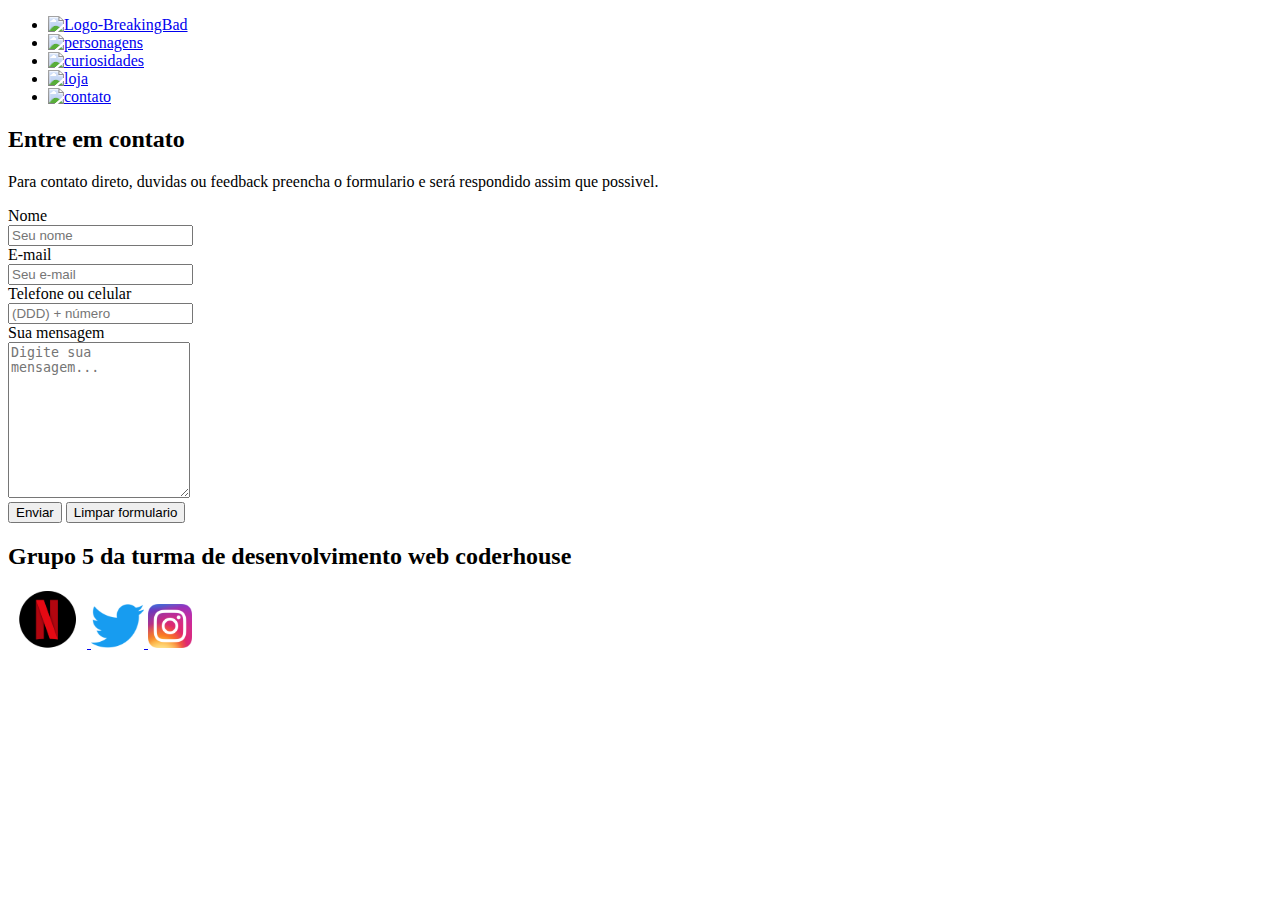
==== pages/contato.html @ 39177e13 "corrigindo" ====
<!DOCTYPE html>
<html lang="pt-BR">

<head>
  <meta charset="UTF-8" />
  <meta http-equiv="X-UA-Compatible" content="IE=edge" />
  <meta name="viewport" content="width=device-width, initial-scale=1.0" />
  <link rel="preconnect" href="https://fonts.googleapis.com">
  <link rel="preconnect" href="https://fonts.gstatic.com" crossorigin>
  <title>Contato</title>
  <link rel="icon"  href="/trabalhofinal/images/Breaking-Bad-Symbol.png">
  <link rel="stylesheet" href="/trabalhofinal/styles/index.css" />
</head>

<body>
  <header>
    <nav>
      <ul class="ul">
        <li> <a href="/trabalhofinal/index.html">
            <img class="logo" src="/trabalhofinal/images/logo.png" alt="Logo-BreakingBad" />
          </a></li>
        <li> <a href="/trabalhofinal/pages/personagens.html">
            <img src="/trabalhofinal/images/personagens.png" alt="personagens" />
          </a></li>
        <li> <a href="/trabalhofinal/pages/curiosidades.html">
            <img src="/trabalhofinal/images/curiosidades.png" alt="curiosidades" />
          </a></li>

        <li> <a href="/trabalhofinal/pages/loja.html"> <img src="/trabalhofinal/images/loja.png" alt="loja" /> </a></li>

        <li><a href="/trabalhofinal/pages/contato.html">
            <img src="/trabalhofinal/images/contato.png" alt="contato" />
          </a></li>
      </ul>
    </nav>
  </header>


  <main class="contato
    ">
    <section class="contact" id="contact">
      <h2 class="section-title">Entre em contato</h2>
      <p>Para contato direto, duvidas ou feedback preencha o formulario e será respondido assim que possivel.</p>



      <form action="https://formspree.io/f/xzbqjkjp" method="POST">
        <div class="label-div">
          <label for="nameInput">Nome</label>
          <br>
          <input type="text" name="name" id="nameInput" placeholder="Seu nome" title="Preencha aqui seu nome">
        </div>

        <div class="label-div">
          <label for="emailInput">E-mail</label>
          <br>
          <input type="email" name="email" id="emailInput" placeholder="Seu e-mail" title="Preencha aqui seu e-mail">
        </div>

        <div class="label-div">
          <label for="phoneInput">Telefone ou celular</label>
          <br>
          <input type="text" name="phone" id="phoneInput" placeholder="(DDD) + número"
            title="Preencha aqui seu número de telefone ou celular">
        </div>

        <div class="label-div">
          <label for="messageArea">Sua mensagem</label>
          <br>
          <textarea name="message" id="messageArea" rows="10" title="Digite aqui a mensagem que deseja enviar"
            placeholder="Digite sua mensagem..."></textarea>
        </div>
        <div id="errorDiv" class="erro"></div>
        <input type="submit" value="Enviar" class="submit-button" id="submit">
        <button type="reset">Limpar formulario</button>
      </form>


    </section>
  </main>
  <footer class="icons">
    <h2>Grupo 5 da turma de desenvolvimento web coderhouse</h2>
    <a href="#">
      <img src="../images/Netflix.svg" alt="icone da netflix" />
    </a>
    <a href="#">
      <img src="../images/Twitter.svg" alt="icone do twitter" />
    </a>
    <a href="#">
      <img src="../images/Instagram.svg" alt="icone do Instagram" />
    </a>
  </footer>
</body>

</html>
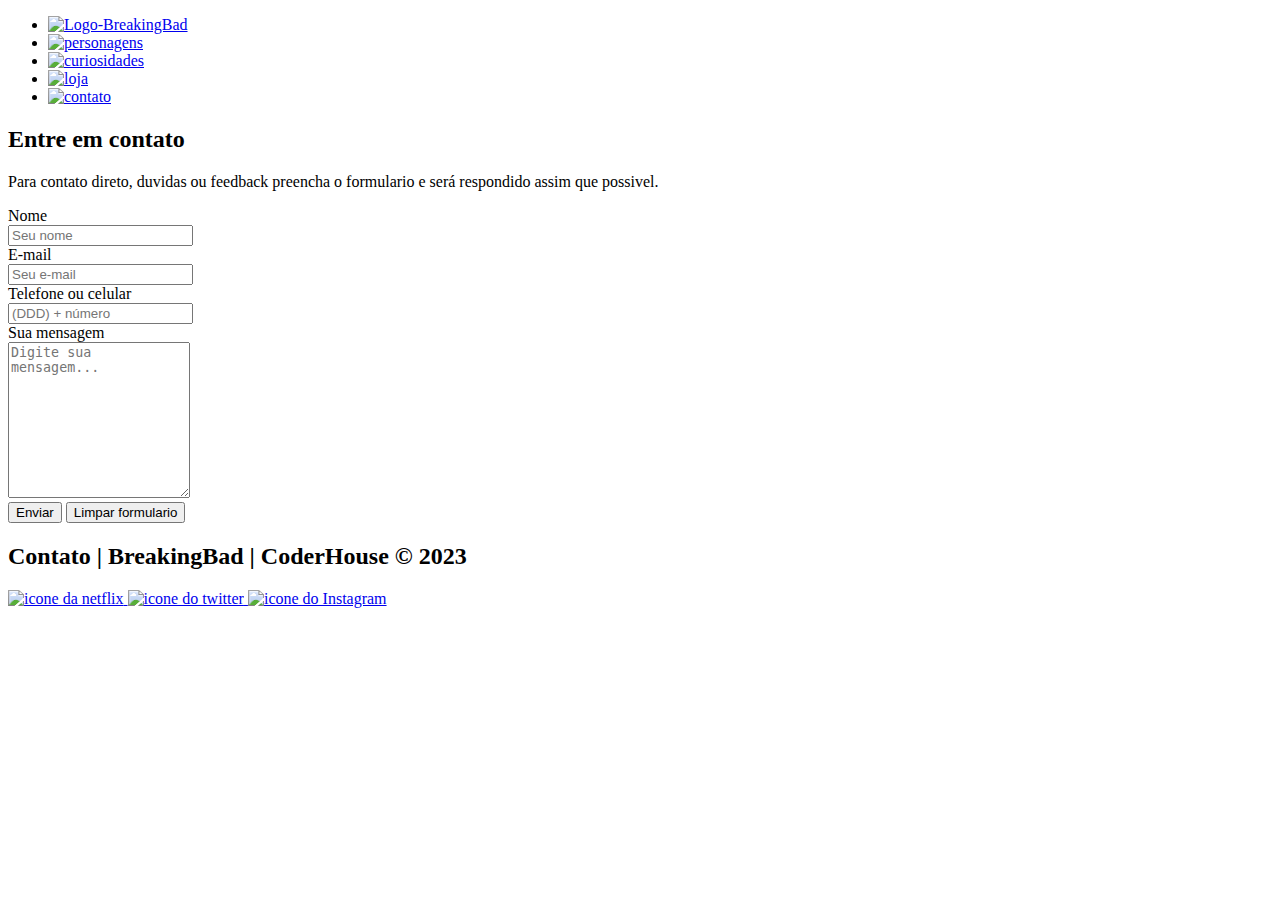
==== commit f02bd6df: "edição" ====
--- a/pages/contato.html
+++ b/pages/contato.html
@@ -8,7 +8,7 @@
   <link rel="preconnect" href="https://fonts.googleapis.com">
   <link rel="preconnect" href="https://fonts.gstatic.com" crossorigin>
   <title>Contato</title>
-  <link rel="icon"  href="/trabalhofinal/images/Breaking-Bad-Symbol.png">
+  <link rel="icon" href="/trabalhofinal/images/Breaking-Bad-Symbol.png">
   <link rel="stylesheet" href="/trabalhofinal/styles/index.css" />
 </head>
 
@@ -79,15 +79,15 @@
     </section>
   </main>
   <footer class="icons">
-    <h2>Grupo 5 da turma de desenvolvimento web coderhouse</h2>
-    <a href="#">
-      <img src="../images/Netflix.svg" alt="icone da netflix" />
+    <h2>Contato | BreakingBad | CoderHouse © 2023</h2>
+    <a href="https://www.netflix.com/br-en/title/70143836?source=35" target="blank">
+      <img src="/trabalhofinal/images/Netflix.svg" alt="icone da netflix" />
     </a>
-    <a href="#">
-      <img src="../images/Twitter.svg" alt="icone do twitter" />
+    <a href="https://twitter.com/BreakingBad" target="blank">
+      <img src="/trabalhofinal/images/Twitter.svg" alt="icone do twitter" />
     </a>
-    <a href="#">
-      <img src="../images/Instagram.svg" alt="icone do Instagram" />
+    <a href="https://www.instagram.com/breakingbad/" target="blank">
+      <img src="/trabalhofinal/images/Instagram.svg" alt="icone do Instagram" />
     </a>
   </footer>
 </body>
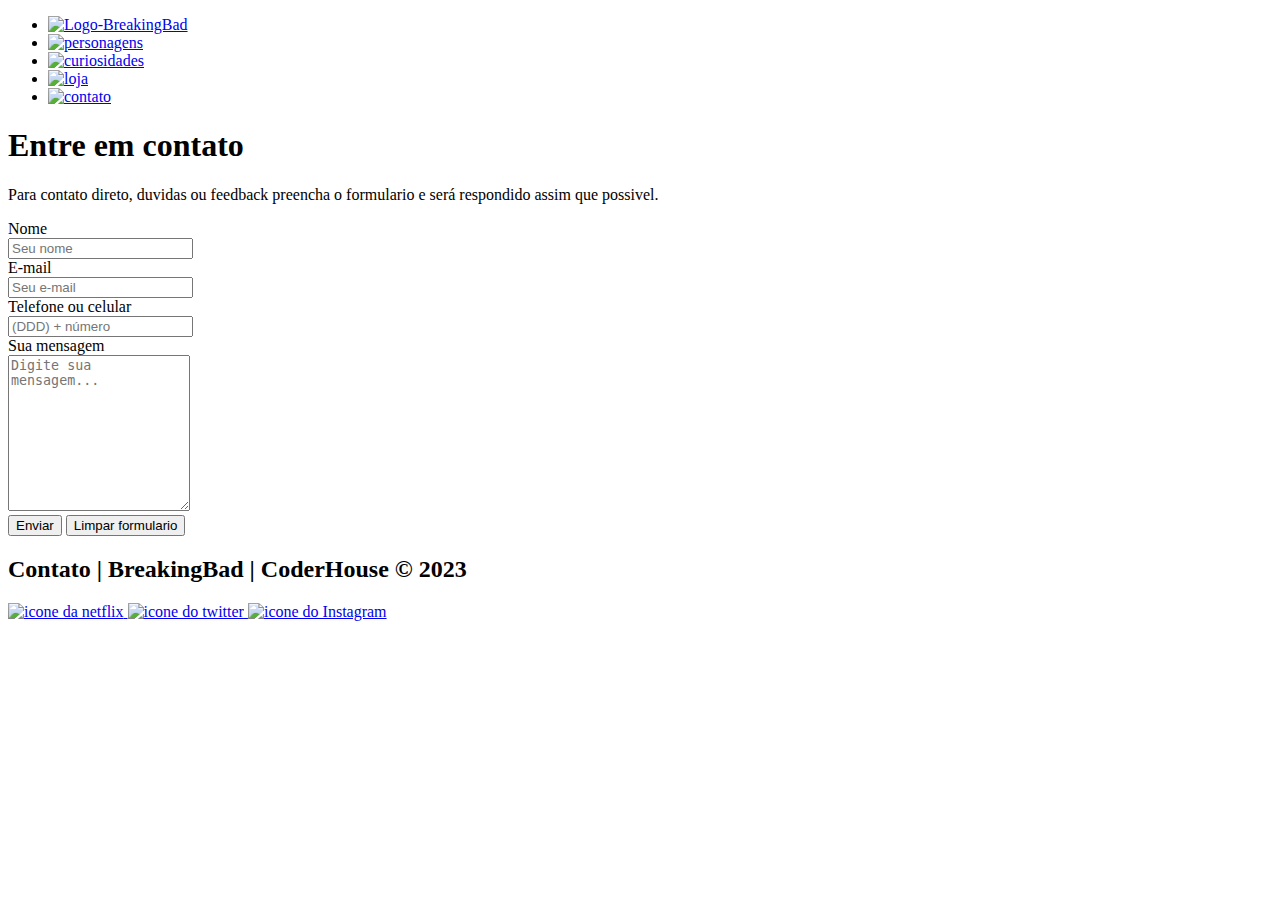
==== commit a5771d1d: "editando" ====
--- a/pages/contato.html
+++ b/pages/contato.html
@@ -36,41 +36,41 @@
   </header>
 
 
-  <main class="contato
-    ">
-    <section class="contact" id="contact">
-      <h2 class="section-title">Entre em contato</h2>
+  <main class="contato">
+
+    <a href="#" class="btn"></a>
+    <section>
+      <h1>Entre em contato</h1>
       <p>Para contato direto, duvidas ou feedback preencha o formulario e será respondido assim que possivel.</p>
 
 
 
       <form action="https://formspree.io/f/xzbqjkjp" method="POST">
-        <div class="label-div">
+        <div class="formulario">
           <label for="nameInput">Nome</label>
           <br>
-          <input type="text" name="name" id="nameInput" placeholder="Seu nome" title="Preencha aqui seu nome">
+          <input type="text" name="name" id="nameInput" placeholder="Seu nome" title="Preencha aqui seu nome"class="caixa">
         </div>
 
-        <div class="label-div">
+        <div class="formulario">
           <label for="emailInput">E-mail</label>
           <br>
-          <input type="email" name="email" id="emailInput" placeholder="Seu e-mail" title="Preencha aqui seu e-mail">
+          <input type="email" name="email" id="emailInput" placeholder="Seu e-mail" title="Preencha aqui seu e-mail"class="caixa">
         </div>
 
-        <div class="label-div">
+        <div class="formulario">
           <label for="phoneInput">Telefone ou celular</label>
           <br>
           <input type="text" name="phone" id="phoneInput" placeholder="(DDD) + número"
-            title="Preencha aqui seu número de telefone ou celular">
+            title="Preencha aqui seu número de telefone ou celular"class="caixa">
         </div>
 
-        <div class="label-div">
+        <div class="formulario">
           <label for="messageArea">Sua mensagem</label>
           <br>
-          <textarea name="message" id="messageArea" rows="10" title="Digite aqui a mensagem que deseja enviar"
-            placeholder="Digite sua mensagem..."></textarea>
+          <textarea  name="message" id="messageArea" rows="10" title="Digite aqui a mensagem que deseja enviar"
+            placeholder="Digite sua mensagem..." class="caixa"></textarea>
         </div>
-        <div id="errorDiv" class="erro"></div>
         <input type="submit" value="Enviar" class="submit-button" id="submit">
         <button type="reset">Limpar formulario</button>
       </form>
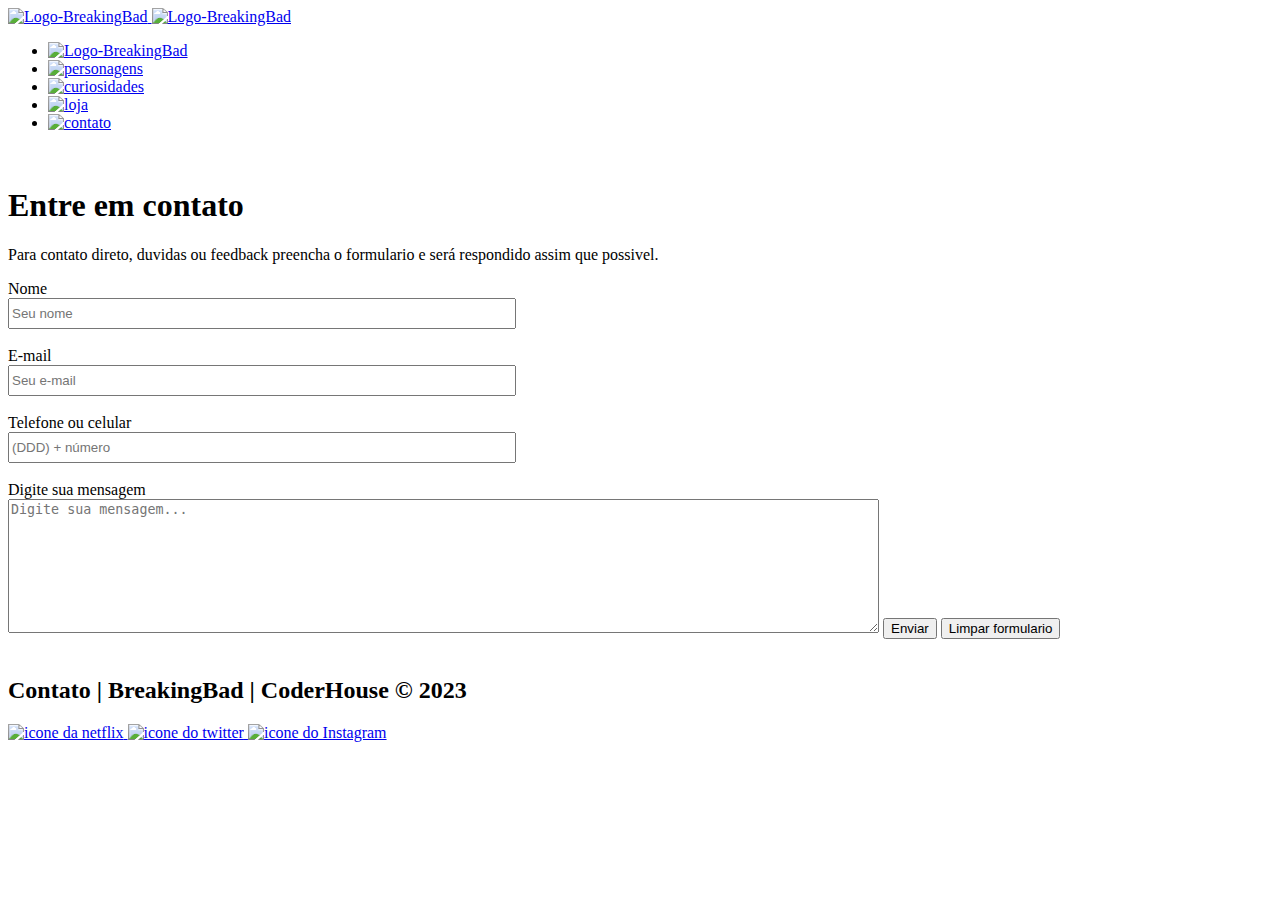
==== commit 04d78fbc: "editando compatibilidade" ====
--- a/pages/contato.html
+++ b/pages/contato.html
@@ -5,8 +5,9 @@
   <meta charset="UTF-8" />
   <meta http-equiv="X-UA-Compatible" content="IE=edge" />
   <meta name="viewport" content="width=device-width, initial-scale=1.0" />
-  <link rel="preconnect" href="https://fonts.googleapis.com">
-  <link rel="preconnect" href="https://fonts.gstatic.com" crossorigin>
+ 
+  <!-- <link rel="stylesheet" href="https://stackpath.bootstrapcdn.com/bootstrap/4.1.3/css/bootstrap.min.css" 
+    integrity="sha384-MCw98/SFnGE8fJT3GXwEOngsV7Zt27NXFoaoApmYm81iuXoPkFOJwJ8ERdknLPMO" crossorigin="anonymous"> -->
   <title>Contato</title>
   <link rel="icon" href="/trabalhofinal/images/Breaking-Bad-Symbol.png">
   <link rel="stylesheet" href="/trabalhofinal/styles/index.css" />
@@ -14,8 +15,22 @@
 
 <body>
   <header>
-    <nav>
-      <ul class="ul">
+    <nav class="logo-mobile">
+ 
+      <a class="menu-logo" href="/trabalhofinal/pages/menu.html">
+         <img class="" src="/trabalhofinal/images/menu icon.png" alt="Logo-BreakingBad" />
+       </a>
+ 
+      <a class="bb" href="#">
+         <img src="/trabalhofinal/images/logo.png" alt="Logo-BreakingBad" />
+       </a>
+  
+   </nav>
+    <nav class="menu">
+
+      
+      <ul>
+
         <li> <a href="/trabalhofinal/index.html">
             <img class="logo" src="/trabalhofinal/images/logo.png" alt="Logo-BreakingBad" />
           </a></li>
@@ -34,7 +49,7 @@
       </ul>
     </nav>
   </header>
-
+<br>
 
   <main class="contato">
 
@@ -46,34 +61,38 @@
 
 
       <form action="https://formspree.io/f/xzbqjkjp" method="POST">
-        <div class="formulario">
-          <label for="nameInput">Nome</label>
+        <div>
+          <label>Nome</label>
           <br>
-          <input type="text" name="name" id="nameInput" placeholder="Seu nome" title="Preencha aqui seu nome"class="caixa">
+          <input type="text"  placeholder="Seu nome" title="Preencha aqui seu nome"
+            class="caixa"style="width: 500px; height: 25px">
         </div>
-
-        <div class="formulario">
-          <label for="emailInput">E-mail</label>
+        <br>
+        <div>
+          <label>E-mail</label>
           <br>
-          <input type="email" name="email" id="emailInput" placeholder="Seu e-mail" title="Preencha aqui seu e-mail"class="caixa">
+          <input type="email" placeholder="Seu e-mail" title="Preencha aqui seu e-mail"
+            class="caixa" style="width: 500px; height: 25px">
         </div>
-
-        <div class="formulario">
-          <label for="phoneInput">Telefone ou celular</label>
+        <br>
+        <div>
+          <label>Telefone ou celular</label>
           <br>
-          <input type="text" name="phone" id="phoneInput" placeholder="(DDD) + número"
-            title="Preencha aqui seu número de telefone ou celular"class="caixa">
+          <input type="number" placeholder="(DDD) + número"
+            title="Preencha aqui seu número de telefone ou celular" class="caixa"style="width: 500px; height: 25px">
         </div>
-
-        <div class="formulario">
-          <label for="messageArea">Sua mensagem</label>
-          <br>
-          <textarea  name="message" id="messageArea" rows="10" title="Digite aqui a mensagem que deseja enviar"
-            placeholder="Digite sua mensagem..." class="caixa"></textarea>
-        </div>
-        <input type="submit" value="Enviar" class="submit-button" id="submit">
-        <button type="reset">Limpar formulario</button>
-      </form>
+        <br>
+       <div> 
+        
+        
+        <label>Digite sua mensagem</label>
+        <br>
+        <textarea   rows="10" placeholder="Digite sua mensagem..." title="Preencha aqui sua mensagem"class="caixa" style="width: 865px; height: 128px;"></textarea>
+        <input type="submit" value="Enviar" class="button" id="submit">
+        <button class="button" type="reset">Limpar formulario</button>
+      </div>
+      <br>
+    </form>
 
 
     </section>
@@ -90,6 +109,11 @@
       <img src="/trabalhofinal/images/Instagram.svg" alt="icone do Instagram" />
     </a>
   </footer>
+  
+  <!-- <script src="https://code.jquery.com/jquery-3.3.1.slim.min.js" integrity="sha384-q8i/X+965DzO0rT7abK41JStQIAqVgRVzpbzo5smXKp4YfRvH+8abtTE1Pi6jizo" crossorigin="anonymous"></script>
+  <script src="https://cdnjs.cloudflare.com/ajax/libs/popper.js/1.14.3/umd/popper.min.js" integrity="sha384-ZMP7rVo3mIykV+2+9J3UJ46jBk0WLaUAdn689aCwoqbBJiSnjAK/l8WvCWPIPm49" crossorigin="anonymous"></script>
+  <script src="https://stackpath.bootstrapcdn.com/bootstrap/4.1.3/js/bootstrap.min.js" integrity="sha384-ChfqqxuZUCnJSK3+MXmPNIyE6ZbWh2IMqE241rYiqJxyMiZ6OW/JmZQ5stwEULTy" crossorigin="anonymous"></script> -->
+
 </body>
 
 </html>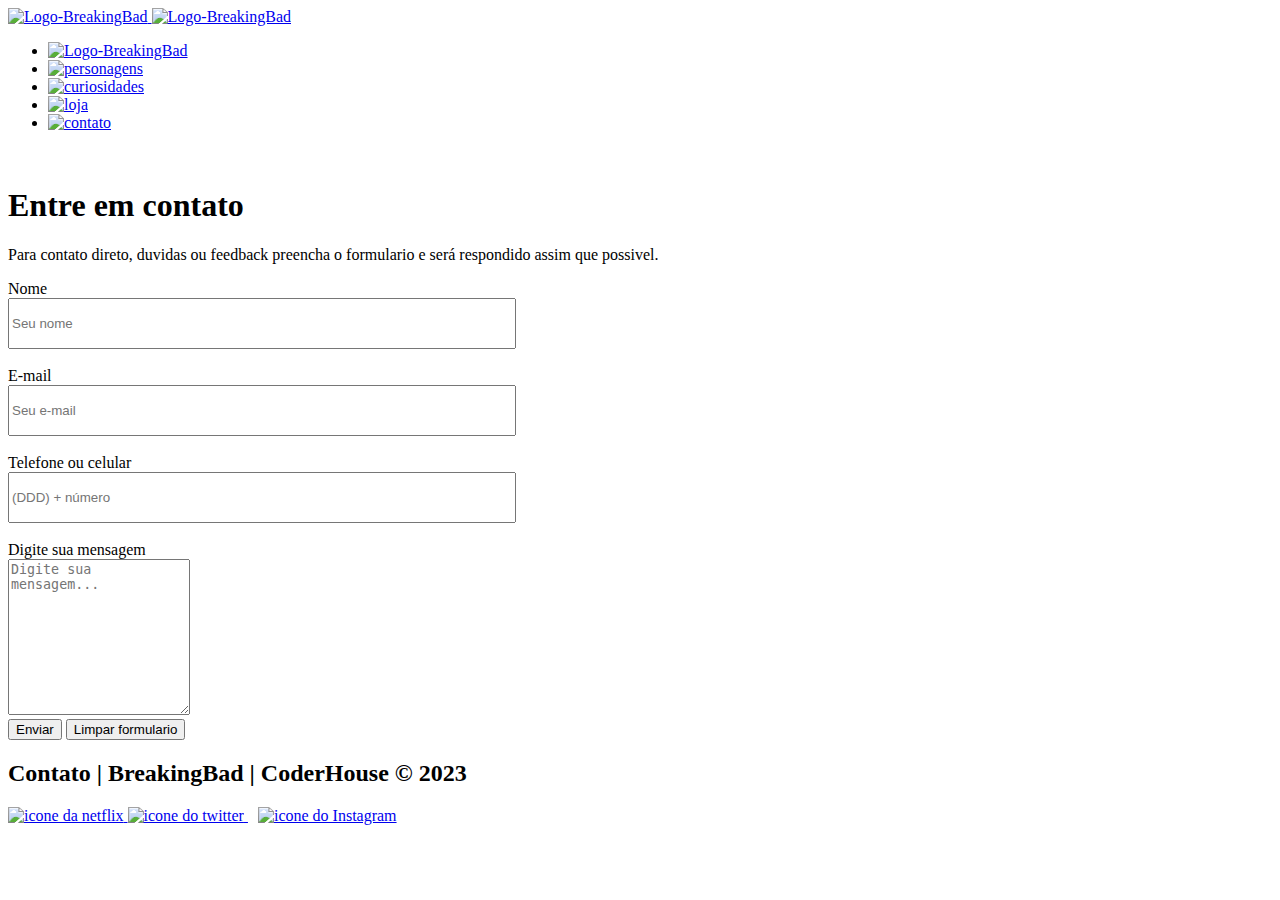
==== commit 32bac188: "editando geral" ====
--- a/pages/contato.html
+++ b/pages/contato.html
@@ -5,15 +5,16 @@
   <meta charset="UTF-8" />
   <meta http-equiv="X-UA-Compatible" content="IE=edge" />
   <meta name="viewport" content="width=device-width, initial-scale=1.0" />
+     <!-- CSS -->
+     <link rel="stylesheet" href="https://stackpath.bootstrapcdn.com/bootstrap/4.1.3/css/bootstrap.min.css" integrity="sha384-MCw98/SFnGE8fJT3GXwEOngsV7Zt27NXFoaoApmYm81iuXoPkFOJwJ8ERdknLPMO" crossorigin="anonymous">
+     <link rel="stylesheet" href="./styles/index.css">
  
-  <!-- <link rel="stylesheet" href="https://stackpath.bootstrapcdn.com/bootstrap/4.1.3/css/bootstrap.min.css" 
-    integrity="sha384-MCw98/SFnGE8fJT3GXwEOngsV7Zt27NXFoaoApmYm81iuXoPkFOJwJ8ERdknLPMO" crossorigin="anonymous"> -->
-  <title>Contato</title>
+     <title>Contato</title>
   <link rel="icon" href="/trabalhofinal/images/Breaking-Bad-Symbol.png">
   <link rel="stylesheet" href="/trabalhofinal/styles/index.css" />
 </head>
 
-<body>
+<body class="igm-ctt">
   <header>
     <nav class="logo-mobile">
  
@@ -51,7 +52,7 @@
   </header>
 <br>
 
-  <main class="contato">
+  <main class="caixa">
 
     <a href="#" class="btn"></a>
     <section>
@@ -64,22 +65,22 @@
         <div>
           <label>Nome</label>
           <br>
-          <input type="text"  placeholder="Seu nome" title="Preencha aqui seu nome"
-            class="caixa"style="width: 500px; height: 25px">
+          <input class="texto"type="text"  placeholder="Seu nome" title="Preencha aqui seu nome"
+          style="width: 500px; height: 45px">
         </div>
         <br>
         <div>
           <label>E-mail</label>
           <br>
-          <input type="email" placeholder="Seu e-mail" title="Preencha aqui seu e-mail"
-            class="caixa" style="width: 500px; height: 25px">
+          <input class="texto"type="email" placeholder="Seu e-mail" title="Preencha aqui seu e-mail"
+            style="width: 500px; height: 45px" >
         </div>
         <br>
         <div>
           <label>Telefone ou celular</label>
           <br>
-          <input type="number" placeholder="(DDD) + número"
-            title="Preencha aqui seu número de telefone ou celular" class="caixa"style="width: 500px; height: 25px">
+          <input class="texto"type="number" placeholder="(DDD) + número"
+            title="Preencha aqui seu número de telefone ou celular"style="width: 500px; height: 45px">
         </div>
         <br>
        <div> 
@@ -87,17 +88,16 @@
         
         <label>Digite sua mensagem</label>
         <br>
-        <textarea   rows="10" placeholder="Digite sua mensagem..." title="Preencha aqui sua mensagem"class="caixa" style="width: 865px; height: 128px;"></textarea>
-        <input type="submit" value="Enviar" class="button" id="submit">
-        <button class="button" type="reset">Limpar formulario</button>
+        <textarea class="texto"  rows="10" placeholder="Digite sua mensagem..." title="Preencha aqui sua mensagem" ></textarea>
+        <br>
+        <input type="submit" value="Enviar" class="botao" id="submit">
+        <button class="botao" type="reset">Limpar formulario</button>
       </div>
-      <br>
+      
     </form>
-
-
     </section>
   </main>
-  <footer class="icons">
+  <footer class="footer">
     <h2>Contato | BreakingBad | CoderHouse © 2023</h2>
     <a href="https://www.netflix.com/br-en/title/70143836?source=35" target="blank">
       <img src="/trabalhofinal/images/Netflix.svg" alt="icone da netflix" />
@@ -106,7 +106,7 @@
       <img src="/trabalhofinal/images/Twitter.svg" alt="icone do twitter" />
     </a>
     <a href="https://www.instagram.com/breakingbad/" target="blank">
-      <img src="/trabalhofinal/images/Instagram.svg" alt="icone do Instagram" />
+      <img src="/trabalhofinal/images/Instagram.svg" alt="icone do Instagram" style="margin-left: 10px ;" />
     </a>
   </footer>
   
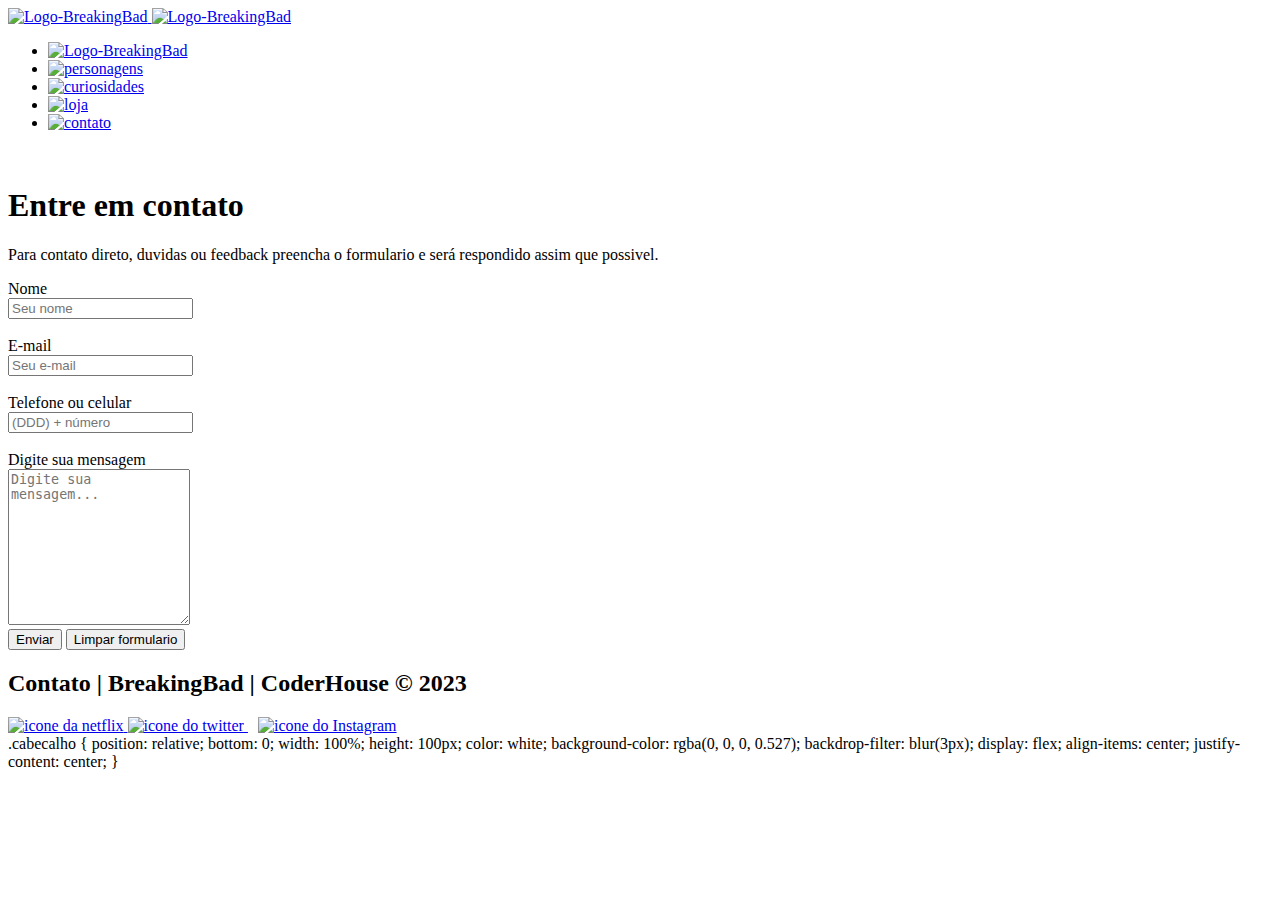
==== commit 868a4567: "editando tamanho das letras" ====
--- a/pages/contato.html
+++ b/pages/contato.html
@@ -22,7 +22,7 @@
          <img class="" src="/trabalhofinal/images/menu icon.png" alt="Logo-BreakingBad" />
        </a>
  
-      <a class="bb" href="#">
+      <a class="bb" href="/trabalhofinal/index.html">
          <img src="/trabalhofinal/images/logo.png" alt="Logo-BreakingBad" />
        </a>
   
@@ -66,21 +66,21 @@
           <label>Nome</label>
           <br>
           <input class="texto"type="text"  placeholder="Seu nome" title="Preencha aqui seu nome"
-          style="width: 500px; height: 45px">
+          >
         </div>
         <br>
         <div>
           <label>E-mail</label>
           <br>
           <input class="texto"type="email" placeholder="Seu e-mail" title="Preencha aqui seu e-mail"
-            style="width: 500px; height: 45px" >
+            >
         </div>
         <br>
         <div>
           <label>Telefone ou celular</label>
           <br>
           <input class="texto"type="number" placeholder="(DDD) + número"
-            title="Preencha aqui seu número de telefone ou celular"style="width: 500px; height: 45px">
+            title="Preencha aqui seu número de telefone ou celular" >
         </div>
         <br>
        <div> 
@@ -97,15 +97,16 @@
     </form>
     </section>
   </main>
-  <footer class="footer">
+  
+  <footer class="cabecalho">
     <h2>Contato | BreakingBad | CoderHouse © 2023</h2>
-    <a href="https://www.netflix.com/br-en/title/70143836?source=35" target="blank">
+    <a class="footer-icon" href="https://www.netflix.com/br-en/title/70143836?source=35" target="blank">
       <img src="/trabalhofinal/images/Netflix.svg" alt="icone da netflix" />
     </a>
-    <a href="https://twitter.com/BreakingBad" target="blank">
+    <a class="footer-icon" href="https://twitter.com/BreakingBad" target="blank">
       <img src="/trabalhofinal/images/Twitter.svg" alt="icone do twitter" />
     </a>
-    <a href="https://www.instagram.com/breakingbad/" target="blank">
+    <a class="footer-icon" href="https://www.instagram.com/breakingbad/" target="blank">
       <img src="/trabalhofinal/images/Instagram.svg" alt="icone do Instagram" style="margin-left: 10px ;" />
     </a>
   </footer>
@@ -116,4 +117,16 @@
 
 </body>
 
-</html>+</html>.cabecalho {
+  position: relative;
+  bottom: 0;
+  width: 100%;
+  height: 100px;
+  color: white;
+  background-color: rgba(0, 0, 0, 0.527);
+  backdrop-filter: blur(3px);
+  display: flex;
+  align-items: center;
+  justify-content: center;
+
+}
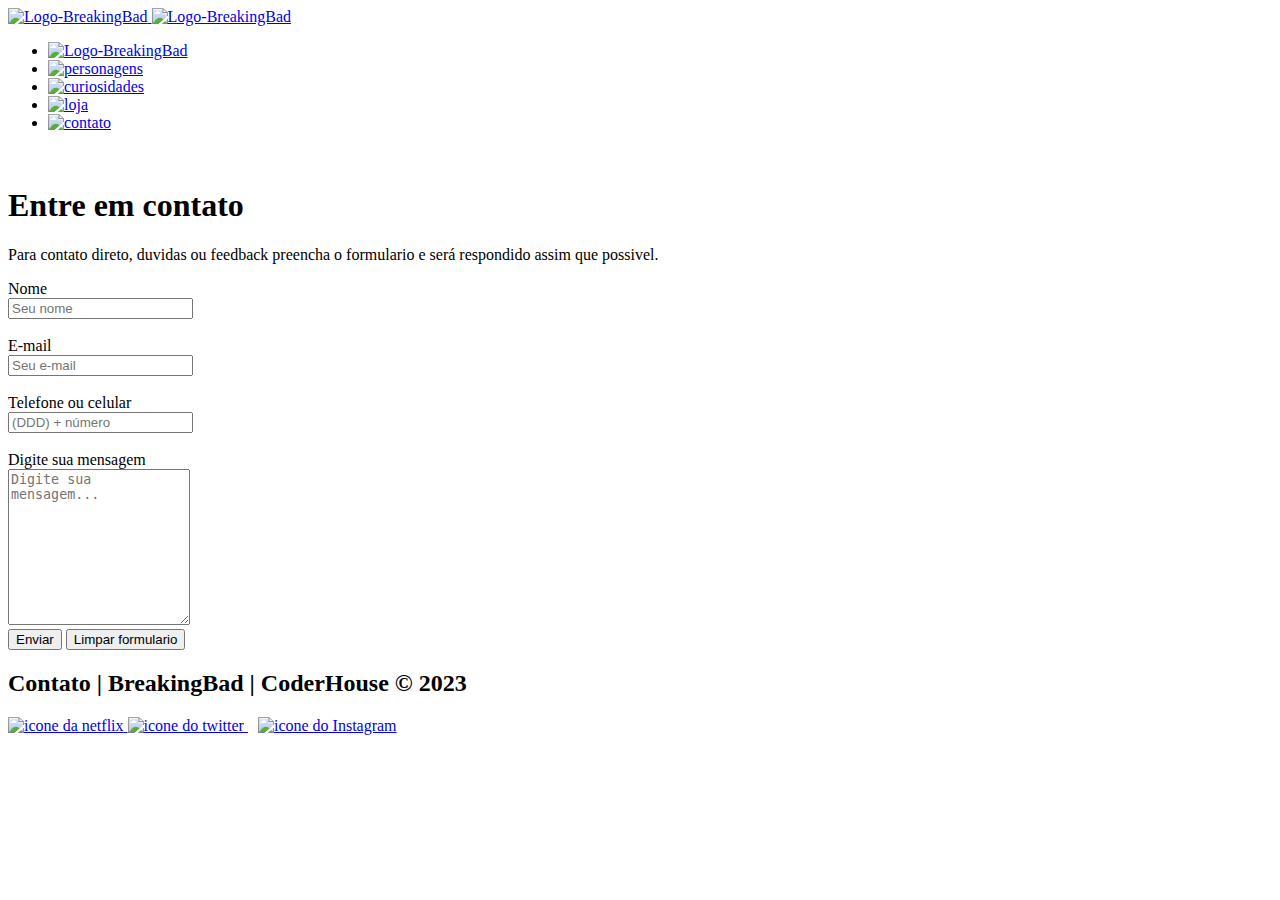
==== commit ffdbfde4: "editando pagina de loja mobile" ====
--- a/pages/contato.html
+++ b/pages/contato.html
@@ -117,16 +117,4 @@
 
 </body>
 
-</html>.cabecalho {
-  position: relative;
-  bottom: 0;
-  width: 100%;
-  height: 100px;
-  color: white;
-  background-color: rgba(0, 0, 0, 0.527);
-  backdrop-filter: blur(3px);
-  display: flex;
-  align-items: center;
-  justify-content: center;
-
-}
+</html>
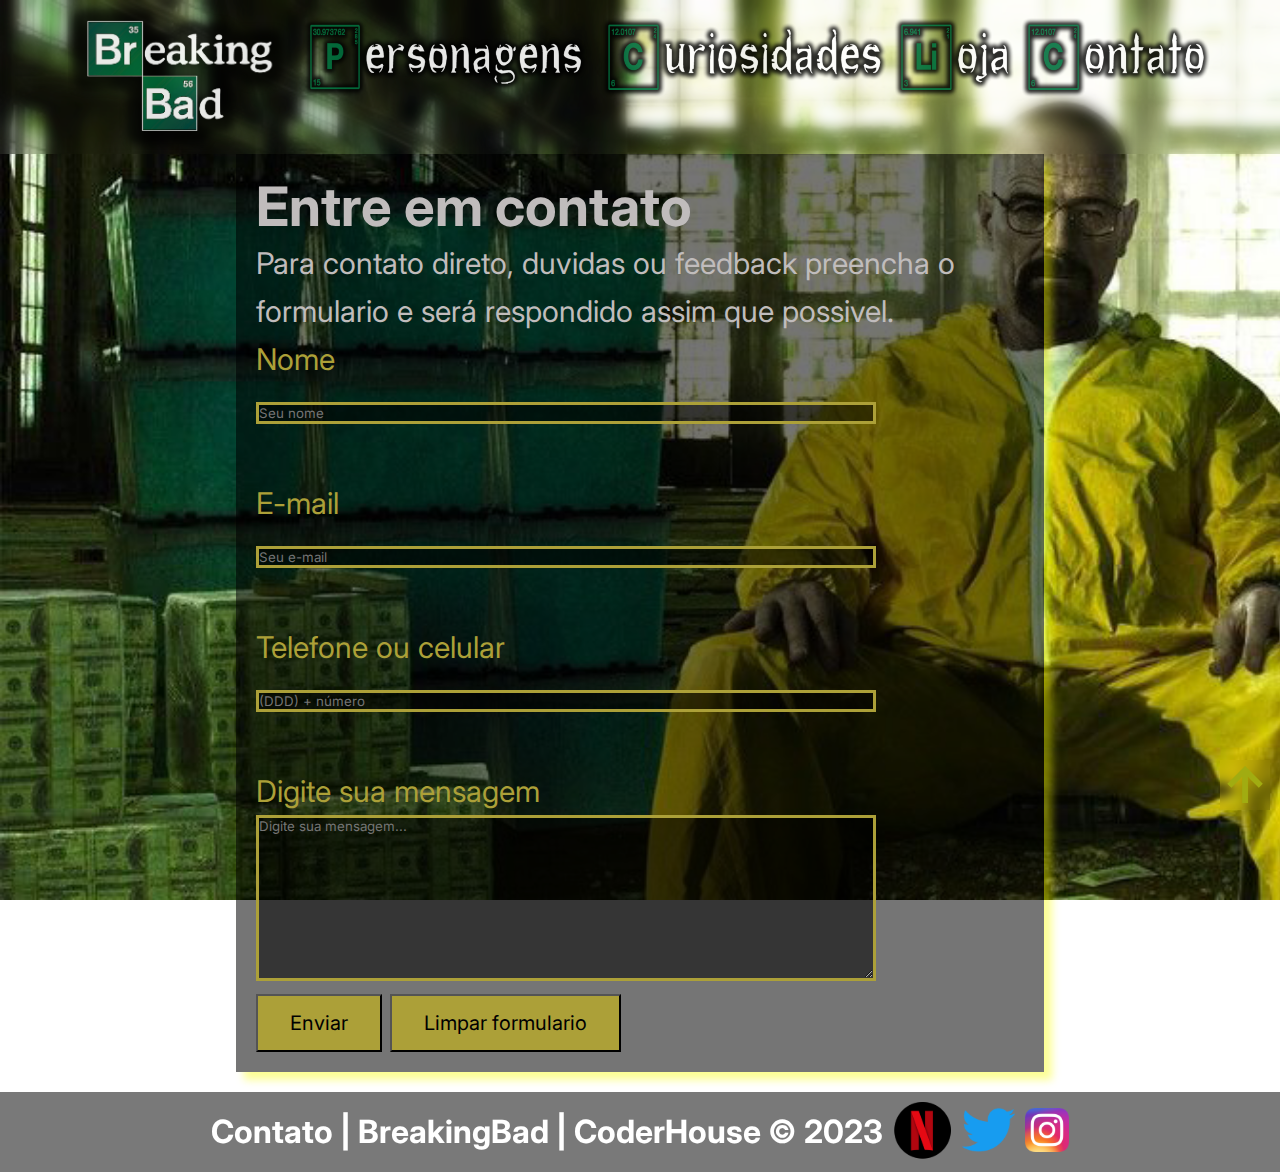
==== commit c40ca922: "editando" ====
--- a/pages/contato.html
+++ b/pages/contato.html
@@ -1,120 +1,170 @@
 <!DOCTYPE html>
 <html lang="pt-BR">
+  <head>
+    <meta charset="UTF-8" />
+    <meta http-equiv="X-UA-Compatible" content="IE=edge" />
+    <meta name="viewport" content="width=device-width, initial-scale=1.0" />
+    <!-- CSS -->
+    <link
+      rel="stylesheet"
+      href="https://stackpath.bootstrapcdn.com/bootstrap/4.1.3/css/bootstrap.min.css"
+      integrity="sha384-MCw98/SFnGE8fJT3GXwEOngsV7Zt27NXFoaoApmYm81iuXoPkFOJwJ8ERdknLPMO"
+      crossorigin="anonymous"
+    />
+    <link rel="stylesheet" href="./styles/index.css" />
 
-<head>
-  <meta charset="UTF-8" />
-  <meta http-equiv="X-UA-Compatible" content="IE=edge" />
-  <meta name="viewport" content="width=device-width, initial-scale=1.0" />
-     <!-- CSS -->
-     <link rel="stylesheet" href="https://stackpath.bootstrapcdn.com/bootstrap/4.1.3/css/bootstrap.min.css" integrity="sha384-MCw98/SFnGE8fJT3GXwEOngsV7Zt27NXFoaoApmYm81iuXoPkFOJwJ8ERdknLPMO" crossorigin="anonymous">
-     <link rel="stylesheet" href="./styles/index.css">
- 
-     <title>Contato</title>
-  <link rel="icon" href="/trabalhofinal/images/Breaking-Bad-Symbol.png">
-  <link rel="stylesheet" href="/trabalhofinal/styles/index.css" />
-</head>
+    <title>Contato</title>
+    <link rel="icon" href="./../images/Breaking-Bad-Symbol.png" />
+    <link rel="stylesheet" href="./../styles/index.css" />
+  </head>
 
-<body class="igm-ctt">
-  <header>
-    <nav class="logo-mobile">
- 
-      <a class="menu-logo" href="/trabalhofinal/pages/menu.html">
-         <img class="" src="/trabalhofinal/images/menu icon.png" alt="Logo-BreakingBad" />
-       </a>
- 
-      <a class="bb" href="/trabalhofinal/index.html">
-         <img src="/trabalhofinal/images/logo.png" alt="Logo-BreakingBad" />
-       </a>
-  
-   </nav>
-    <nav class="menu">
+  <body class="igm-ctt">
+    <header>
+      <nav class="logo-mobile">
+        <a class="menu-logo" href="./../pages/menu.html">
+          <img
+            class=""
+            src="./../images/menu icon.png"
+            alt="Logo-BreakingBad"
+          />
+        </a>
 
-      
-      <ul>
+        <a class="bb" href="./../index.html">
+          <img src="./../images/logo.png" alt="Logo-BreakingBad" />
+        </a>
+      </nav>
+      <nav class="menu">
+        <ul>
+          <li>
+            <a href="./../index.html">
+              <img
+                class="logo"
+                src="./../images/logo.png"
+                alt="Logo-BreakingBad"
+              />
+            </a>
+          </li>
+          <li>
+            <a href="./../pages/personagens.html">
+              <img src="./../images/personagens.png" alt="personagens" />
+            </a>
+          </li>
+          <li>
+            <a href="./../pages/curiosidades.html">
+              <img src="./../images/curiosidades.png" alt="curiosidades" />
+            </a>
+          </li>
 
-        <li> <a href="/trabalhofinal/index.html">
-            <img class="logo" src="/trabalhofinal/images/logo.png" alt="Logo-BreakingBad" />
-          </a></li>
-        <li> <a href="/trabalhofinal/pages/personagens.html">
-            <img src="/trabalhofinal/images/personagens.png" alt="personagens" />
-          </a></li>
-        <li> <a href="/trabalhofinal/pages/curiosidades.html">
-            <img src="/trabalhofinal/images/curiosidades.png" alt="curiosidades" />
-          </a></li>
+          <li>
+            <a href="./../pages/loja.html">
+              <img src="./../images/loja.png" alt="loja" />
+            </a>
+          </li>
 
-        <li> <a href="/trabalhofinal/pages/loja.html"> <img src="/trabalhofinal/images/loja.png" alt="loja" /> </a></li>
+          <li>
+            <a href="./../pages/contato.html">
+              <img src="./../images/contato.png" alt="contato" />
+            </a>
+          </li>
+        </ul>
+      </nav>
+    </header>
 
-        <li><a href="/trabalhofinal/pages/contato.html">
-            <img src="/trabalhofinal/images/contato.png" alt="contato" />
-          </a></li>
-      </ul>
-    </nav>
-  </header>
-<br>
+    <main class="box">
+      <a href="#" class="btn"></a>
+      <section>
+        <h1>Entre em contato</h1>
+        <p>
+          Para contato direto, duvidas ou feedback preencha o formulario e será
+          respondido assim que possivel.
+        </p>
 
-  <main class="caixa">
+        <form action="https://formspree.io/f/xzbqjkjp" method="POST">
+          <div>
+            <label for="fname">Nome</label>
+            <br />
+            <input
+              class="texto"
+              type="text"
+              id="fname"
+              name="fname"
+              placeholder="Seu nome"
+              title="Preencha aqui seu nome"
+            />
+          </div>
+          <br />
+          <div>
+            <label>E-mail</label>
+            <br />
+            <input
+              class="texto"
+              type="email"
+              placeholder="Seu e-mail"
+              title="Preencha aqui seu e-mail"
+            />
+          </div>
+          <br />
+          <div>
+            <label>Telefone ou celular</label>
+            <br />
+            <input
+              class="texto"
+              type="number"
+              placeholder="(DDD) + número"
+              title="Preencha aqui seu número de telefone ou celular"
+            />
+          </div>
+          <br />
+          <div>
+            <label>Digite sua mensagem</label>
+            <br />
+            <textarea
+              class="texto"
+              rows="10"
+              placeholder="Digite sua mensagem..."
+              title="Preencha aqui sua mensagem"
+            ></textarea>
+            <br />
+            <button type="submit" value="Enviar" class="botao" id="submit">
+              Enviar
+            </button>
+            <button class="botao" type="reset">Limpar formulario</button>
+          </div>
+        </form>
+      </section>
+    </main>
 
-    <a href="#" class="btn"></a>
-    <section>
-      <h1>Entre em contato</h1>
-      <p>Para contato direto, duvidas ou feedback preencha o formulario e será respondido assim que possivel.</p>
+    <footer class="cabecalho">
+      <h2>Contato | BreakingBad | CoderHouse © 2023</h2>
+      <a
+        class="footer-icon"
+        href="https://www.netflix.com/br-en/title/70143836?source=35"
+        target="blank"
+      >
+        <img src="./../images/Netflix.svg" alt="icone da netflix" />
+      </a>
+      <a
+        class="footer-icon"
+        href="https://twitter.com/BreakingBad"
+        target="blank"
+      >
+        <img src="./../images/Twitter.svg" alt="icone do twitter" />
+      </a>
+      <a
+        class="footer-icon"
+        href="https://www.instagram.com/breakingbad/"
+        target="blank"
+      >
+        <img
+          src="./../images/Instagram.svg"
+          alt="icone do Instagram"
+          style="margin-left: 10px"
+        />
+      </a>
+    </footer>
 
-
-
-      <form action="https://formspree.io/f/xzbqjkjp" method="POST">
-        <div>
-          <label>Nome</label>
-          <br>
-          <input class="texto"type="text"  placeholder="Seu nome" title="Preencha aqui seu nome"
-          >
-        </div>
-        <br>
-        <div>
-          <label>E-mail</label>
-          <br>
-          <input class="texto"type="email" placeholder="Seu e-mail" title="Preencha aqui seu e-mail"
-            >
-        </div>
-        <br>
-        <div>
-          <label>Telefone ou celular</label>
-          <br>
-          <input class="texto"type="number" placeholder="(DDD) + número"
-            title="Preencha aqui seu número de telefone ou celular" >
-        </div>
-        <br>
-       <div> 
-        
-        
-        <label>Digite sua mensagem</label>
-        <br>
-        <textarea class="texto"  rows="10" placeholder="Digite sua mensagem..." title="Preencha aqui sua mensagem" ></textarea>
-        <br>
-        <input type="submit" value="Enviar" class="botao" id="submit">
-        <button class="botao" type="reset">Limpar formulario</button>
-      </div>
-      
-    </form>
-    </section>
-  </main>
-  
-  <footer class="cabecalho">
-    <h2>Contato | BreakingBad | CoderHouse © 2023</h2>
-    <a class="footer-icon" href="https://www.netflix.com/br-en/title/70143836?source=35" target="blank">
-      <img src="/trabalhofinal/images/Netflix.svg" alt="icone da netflix" />
-    </a>
-    <a class="footer-icon" href="https://twitter.com/BreakingBad" target="blank">
-      <img src="/trabalhofinal/images/Twitter.svg" alt="icone do twitter" />
-    </a>
-    <a class="footer-icon" href="https://www.instagram.com/breakingbad/" target="blank">
-      <img src="/trabalhofinal/images/Instagram.svg" alt="icone do Instagram" style="margin-left: 10px ;" />
-    </a>
-  </footer>
-  
-  <!-- <script src="https://code.jquery.com/jquery-3.3.1.slim.min.js" integrity="sha384-q8i/X+965DzO0rT7abK41JStQIAqVgRVzpbzo5smXKp4YfRvH+8abtTE1Pi6jizo" crossorigin="anonymous"></script>
+    <!-- <script src="https://code.jquery.com/jquery-3.3.1.slim.min.js" integrity="sha384-q8i/X+965DzO0rT7abK41JStQIAqVgRVzpbzo5smXKp4YfRvH+8abtTE1Pi6jizo" crossorigin="anonymous"></script>
   <script src="https://cdnjs.cloudflare.com/ajax/libs/popper.js/1.14.3/umd/popper.min.js" integrity="sha384-ZMP7rVo3mIykV+2+9J3UJ46jBk0WLaUAdn689aCwoqbBJiSnjAK/l8WvCWPIPm49" crossorigin="anonymous"></script>
   <script src="https://stackpath.bootstrapcdn.com/bootstrap/4.1.3/js/bootstrap.min.js" integrity="sha384-ChfqqxuZUCnJSK3+MXmPNIyE6ZbWh2IMqE241rYiqJxyMiZ6OW/JmZQ5stwEULTy" crossorigin="anonymous"></script> -->
-
-</body>
-
+  </body>
 </html>
--- a/styles/index.css
+++ b/styles/index.css
@@ -0,0 +1,483 @@
+@import url("https://fonts.googleapis.com/css2?family=Inter&display=swap");
+
+* {
+  margin: 0;
+  padding: 0;
+  font-family: "Inter", sans-serif;
+}
+
+body {
+  background-image: url(./../images/bg.png);
+  background-size: cover;
+  background-attachment: fixed;
+  scroll-behavior: smooth;
+}
+
+header ul:not(.logo) {
+  list-style: none;
+  display: flex;
+  justify-content: center;
+  backdrop-filter: blur(7px);
+  opacity: 0.9;
+  padding: 0 48px;
+  scroll-behavior: smooth;
+  transition: var("scroll-behavior: auto");
+}
+
+
+
+header li :hover {
+  transform: scale(1.1);
+  box-shadow: 0px 5px 0px 0px #eeff00ad;
+}
+
+header li :active {
+  box-shadow: 0px 5px 0px 0px #11da2c7c;
+}
+
+.logo {
+
+  height: 150px;
+}
+
+nav img {
+  height: 110px;
+
+}
+
+/* css conteudo principal */
+
+.box {
+  margin-left: auto;  
+margin-right: auto; 
+  color: #c0bcbc;
+  background-color: rgba(0, 0, 0, 0.541);
+  box-shadow: 8px 8px 8px 0px rgba(251, 255, 0, 0.418);
+  max-width: 60%;
+  font-size: 30px;
+  line-height: 48px;
+  padding: 20px;
+  scroll-behavior: smooth;
+}
+
+.box h2 {
+  font-size: 2.5rem;
+  margin-bottom: 20px;
+  padding: 10px;
+  text-align: center;
+}
+
+.box ul {
+  list-style: none;
+  color: #aca038;
+}
+
+/*conteudo */
+
+.box img {
+  width: 50%;
+  margin-bottom: 10px;
+}
+
+/* css aba contato e loja */
+
+.selecao:hover{
+  background-color: #00000077;
+  color: #0a6b2f;
+}
+
+.selecao{
+  background-color: #000000;
+  color: #aca038;
+}
+.box {
+  margin-left: auto;  
+margin-right: auto; 
+  color: #c0bcbc;
+  background-color: rgba(0, 0, 0, 0.541);
+  box-shadow: 8px 8px 8px 0px rgba(251, 255, 0, 0.418);
+  max-width: 60%;
+  font-size: 30px;
+  line-height: 48px;
+  padding: 20px;
+  scroll-behavior: smooth;
+}
+
+.caixa h1,
+label {
+  color: #aca038;
+}
+
+/* botao enviar e limpar */
+
+.botao {
+  background-color: #aca038;
+  color: rgb(0, 0, 0);
+  padding: 15px 32px;
+  text-align: center;
+  text-decoration: none;
+  display: inline-block;
+  font-size: 20px;
+}
+
+.botao:hover {
+  background-color: rgb(19, 99, 33);
+  color: #c0bcbc;
+  box-shadow: 5px 5px 0px 0px #ffffff15;
+
+}
+
+
+.botao:active {
+  background-color: rgba(29, 29, 29, 0.377);
+  color: rgb(19, 99, 33);
+  box-shadow: 5px 5px 0px 0px #aca038;
+  border: #aca038;
+
+}
+
+/* caixas de contato */
+
+.texto {
+  border: 3px solid #aca038;
+  background-color: rgba(0, 0, 0, 0.541);
+  color: #c0bcbc;
+  width: 80%
+}
+
+.texto:hover {
+  border: 3px solid rgb(19, 99, 33);
+}
+
+.caixa {
+  background-color: rgba(0, 0, 0, 0.623);
+  color: #bcc0bc;
+}
+
+/* botão voltar ao topo */
+
+.btn {
+  display: flex;
+  justify-content: center;
+  align-items: center;
+  position: fixed;
+  bottom: 90px;
+  right: 10px;
+  width: 50px;
+  height: 50px;
+  backdrop-filter: blur(5px);
+  text-decoration: none;
+}
+
+.btn::after {
+  content: "↑";
+  font-size: 50px;
+  font-weight: bold;
+  color: rgb(161, 172, 17);
+  transition-duration: 250ms;
+}
+
+.btn:hover::after {
+  color: #bcc0bc;
+  margin-top: -8px;
+}
+
+/* css footer */
+
+.cabecalho {
+  margin-top: 20px;
+  position: relative;
+  bottom: 0;
+  width: 100%;
+  height: 80px;
+  color: white;
+  background-color: rgba(0, 0, 0, 0.527);
+  backdrop-filter: blur(3px);
+  display: flex;
+  align-items: center;
+  justify-content: center;
+
+}
+
+/* mobile */
+
+.logo-mobile {
+  display: none;
+}
+
+h1 {
+  font-size: 3.4rem;
+}
+
+h2 {
+  font-size: 2rem;
+}
+
+h3 {
+  font-size: 1.6rem;
+}
+
+h4 {
+  font-size: 1.3rem;
+}
+
+h1,
+h2,
+h3,
+h4,
+h5 {
+  line-height: 1.2;
+}
+
+
+
+
+
+
+@media only screen and (max-width: 1199.98px) {
+
+    .box {
+    font-size: 25px;
+    line-height: 1.2;
+  }
+
+  nav img {
+    height: 90px;
+  }
+
+  .logo {
+    height: 130px;
+  }
+  .footer-icon {
+    transform: scale(.8);
+  }
+
+}
+
+@media only screen and (max-width: 991.98px) {
+
+
+  
+  .box {
+    max-width: 80%;
+    font-size: 20px;
+    line-height: 1.2;
+  }
+
+  .cabecalho {
+    text-align: center;
+  }
+
+  nav img {
+    height: 70px;
+  }
+
+  .logo {
+    height: 100px;
+  }
+
+  h1 {
+    font-size: 3rem;
+  }
+
+  h2 {
+    font-size: 1.6rem;
+  }
+
+  h3 {
+    font-size: 1rem;
+  }
+
+  h4 {
+    font-size: .9rem;
+  }
+
+  h1,
+  h2,
+  h3,
+  h4,
+  h5 {
+    line-height: 1;
+  }
+  .footer-icon {
+    transform: scale(.7);
+  }
+}
+
+@media only screen and (max-width: 767.98px) {
+  .logo-mobile {
+    display: block;
+  }
+
+  .bb {
+    margin-left: 25%;
+  }
+
+  .menu {
+    display: none;
+  }
+
+  
+  .footer-icon {
+    transform: scale(.8);
+  }
+
+  .cabecalho {
+    padding: 10px;
+    text-align: center;
+
+
+  }
+
+  body {
+    max-width: 767.98px;
+    background-image: url(./../images/wppr.png);
+    background-position-y: -180px;
+    background-size: auto;
+    background-size: cover;
+    background-attachment: fixed;
+  }
+
+  header ul {
+    list-style: none;
+    flex-direction: column;
+    align-items: center;
+    backdrop-filter: blur(0px);
+    background-color: rgba(0, 0, 0, 0.459);
+  }
+
+  .box p {
+    font-size: 20px;
+    line-height: 30px;
+  }
+
+  .box img {
+    transform: scale(.8);
+  }
+
+
+  nav img {
+    height: 100px;
+  }
+
+  .logo {
+    height: 150px;
+  }
+}
+
+
+@media only screen and (max-width: 575.98px) {
+
+/*conteudo */
+
+.box img {
+  width: 90%;
+  margin-bottom: 10px;}
+
+  .box p {
+    font-size: 15px;
+    line-height: 30px;
+  }
+
+  .box h1 {
+    color: #aca038;
+    font-size: 2rem;
+
+  }
+
+  .caixa {
+    max-width: 575.98px;
+    color: rgb(207, 199, 199);
+    left: 0px;
+    font-size: 15px;
+    line-height: 25px;
+    bottom: auto;
+    padding: 10px;
+  }
+  .caixa h1,
+  label {
+    
+    font-size: 2rem;
+  }
+ 
+
+  .loja h2{
+font-size: 1.8rem;
+  }
+
+  .button{
+    color: #aca038;
+  }
+ .btn-success{
+  font-size: .7rem;
+  width: 130px;
+  height: 30px;
+  background-color: rgb(19, 99, 33);
+  color: #000000;
+  }
+
+  .cabecalho h2 {
+    font-size: .8rem;
+  }
+  .footer-icon {
+    transform: scale(.5);
+  }
+  
+  .cabecalho {
+   
+    text-align: center;
+
+
+  }
+  .logo-mobile {
+    display: block;
+  }
+
+  .bb {
+    margin-left: 25%;
+  }
+
+  .menu {
+    display: none;
+  }
+
+  body {
+    max-width: 575.98px;
+    background-image: url(./../images/wppr.png);
+    background-size: auto;
+    background-size: cover;
+    background-attachment: fixed;
+    scroll-behavior: smooth;
+  }
+
+  .box {
+    max-width: 575.98px;
+    font-size: 15px;
+    line-height: 25px;
+    padding: 20px;
+  }
+
+
+  .menu-mobile {
+    flex-direction: column;
+    align-items: center;
+
+
+  }
+
+  h2 {
+    font-size: 1.2rem;
+  }
+
+  .cabecalho {
+    height: 70px;
+  }
+
+  .footer-icon {
+    transform: scale(.7);
+  }
+
+  .botao {
+transform: scale(.7);
+  }
+}